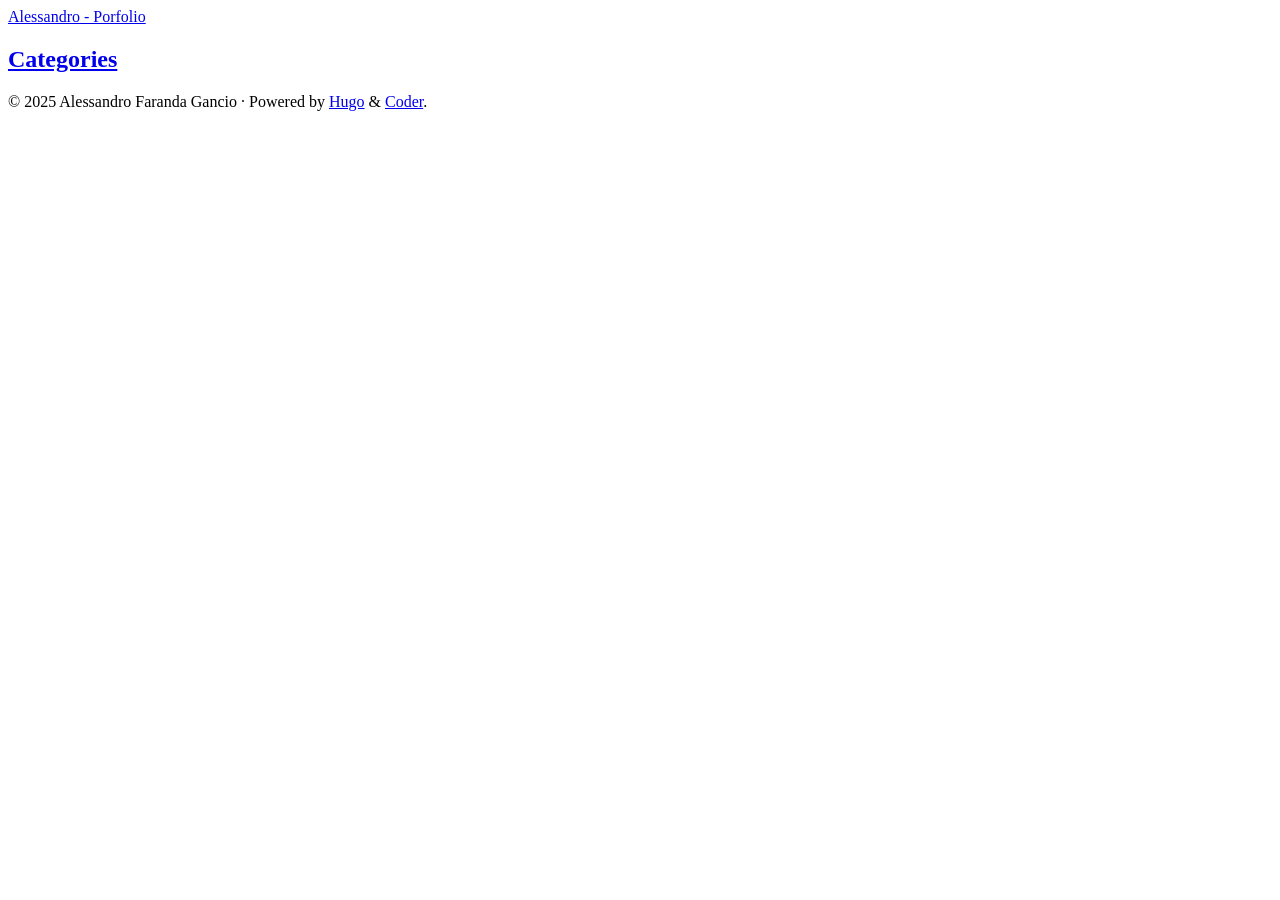
==== services/portfolio/public/categories/index.html @ c4ac89a1 "Initial infrastructure setup" ====
<!DOCTYPE html>
<html lang="en">

<head><script src="/livereload.js?mindelay=10&amp;v=2&amp;port=1313&amp;path=livereload" data-no-instant defer></script>
  <title>Categories · Alessandro - Porfolio</title>
  <meta charset="utf-8">
<meta name="viewport" content="width=device-width, initial-scale=1.0">
<meta name="color-scheme" content="light dark">




<meta name="author" content="Alessandro Faranda Gancio">
<meta name="description" content="My tech portfolio">
<meta name="keywords" content="architect,engineer,developer,personal">



  <meta name="twitter:card" content="summary">
  <meta name="twitter:title" content="Categories">
  <meta name="twitter:description" content="My tech portfolio">

<meta property="og:url" content="http://localhost:1313/categories/">
  <meta property="og:site_name" content="Alessandro - Porfolio">
  <meta property="og:title" content="Categories">
  <meta property="og:description" content="My tech portfolio">
  <meta property="og:locale" content="en_us">
  <meta property="og:type" content="website">




<link rel="canonical" href="http://localhost:1313/categories/">


<link rel="preload" href="/fonts/fa-brands-400.woff2" as="font" type="font/woff2" crossorigin>
<link rel="preload" href="/fonts/fa-regular-400.woff2" as="font" type="font/woff2" crossorigin>
<link rel="preload" href="/fonts/fa-solid-900.woff2" as="font" type="font/woff2" crossorigin>


  
  
  <link rel="stylesheet" href="/css/coder.css" media="screen">








 




<link rel="icon" type="image/svg+xml" href="/images/favicon.svg" sizes="any">
<link rel="icon" type="image/png" href="/images/favicon-32x32.png" sizes="32x32">
<link rel="icon" type="image/png" href="/images/favicon-16x16.png" sizes="16x16">

<link rel="apple-touch-icon" href="/images/apple-touch-icon.png">
<link rel="apple-touch-icon" sizes="180x180" href="/images/apple-touch-icon.png">

<link rel="manifest" href="/site.webmanifest">
<link rel="mask-icon" href="/images/safari-pinned-tab.svg" color="#5bbad5">


<link rel="alternate" type="application/rss+xml" href="/categories/index.xml" title="Alessandro - Porfolio" />







</head>




<body class="preload-transitions colorscheme-light">
  
<div class="float-container">
    <a id="dark-mode-toggle" class="colorscheme-toggle">
        <i class="fa-solid fa-adjust fa-fw" aria-hidden="true"></i>
    </a>
</div>


  <main class="wrapper">
    <nav class="navigation">
  <section class="container">
    
    <a class="navigation-title" href="http://localhost:1313/">
      Alessandro - Porfolio
    </a>
    
    
  </section>
</nav>


    <div class="content">
      
  <section class="container list">
  <header>
    <h1 class="title">
      <a class="title-link" href="http://localhost:1313/categories/">Categories</a>
    </h1>
  </header>
  
  <ul>
    
  </ul>
  






</section>


    </div>

    <footer class="footer">
  <section class="container">
    ©
    
    2025
     Alessandro Faranda Gancio 
    ·
    
    Powered by <a href="https://gohugo.io/" target="_blank" rel="noopener">Hugo</a> & <a href="https://github.com/luizdepra/hugo-coder/" target="_blank" rel="noopener">Coder</a>.
    
  </section>
</footer>

  </main>

  

  
  
  <script src="/js/coder.js"></script>
  

  

  


  

  

  

  

  

  

  

  

  

  

  

  

  

  

  

  

  
</body>
</html>
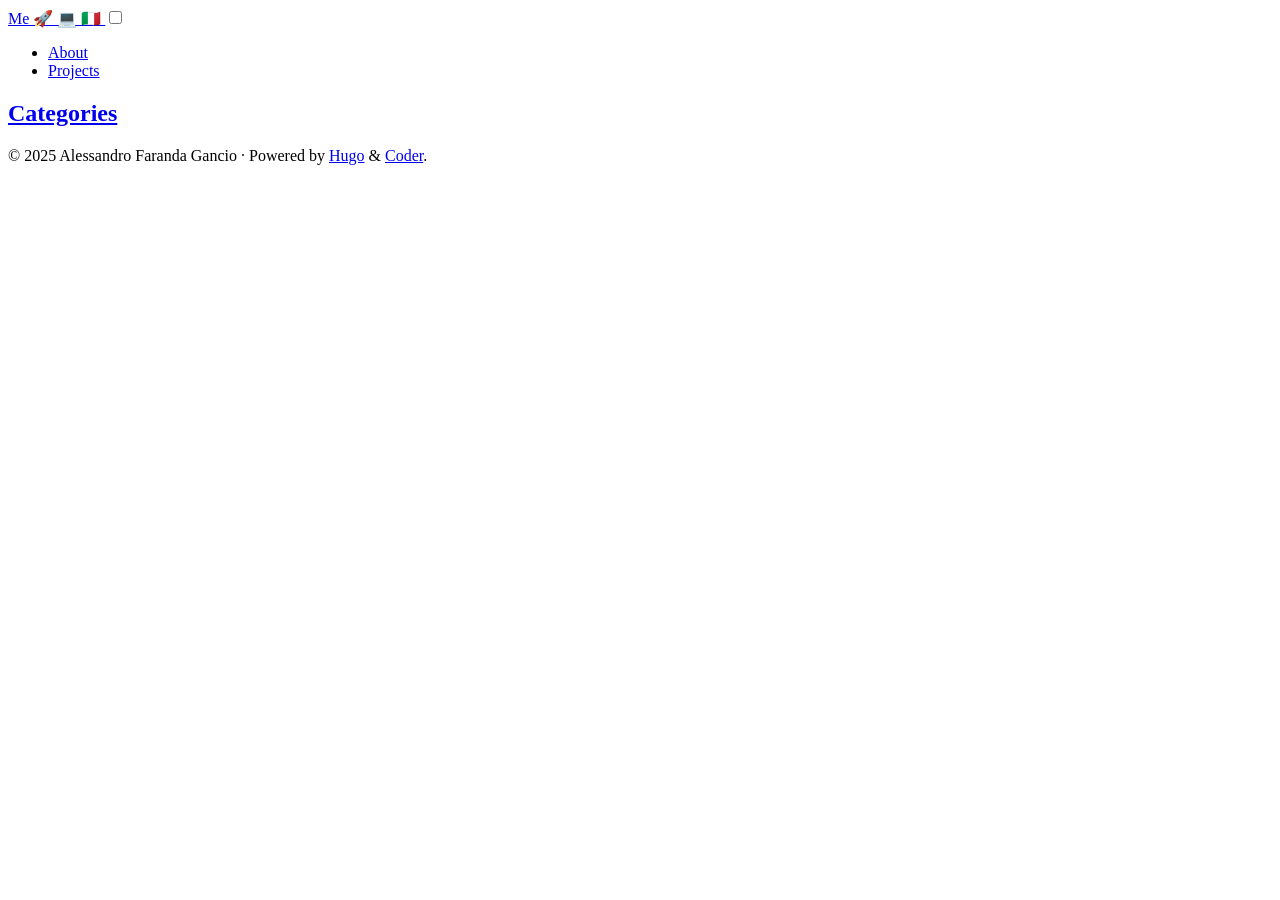
==== commit fc8f1735: "latest version deploy" ====
--- a/services/portfolio/public/categories/index.html
+++ b/services/portfolio/public/categories/index.html
@@ -2,7 +2,7 @@
 <html lang="en">
 
 <head><script src="/livereload.js?mindelay=10&amp;v=2&amp;port=1313&amp;path=livereload" data-no-instant defer></script>
-  <title>Categories · Alessandro - Porfolio</title>
+  <title>Categories · Me 🚀 💻 🇮🇹</title>
   <meta charset="utf-8">
 <meta name="viewport" content="width=device-width, initial-scale=1.0">
 <meta name="color-scheme" content="light dark">
@@ -21,7 +21,7 @@
   <meta name="twitter:description" content="My tech portfolio">
 
 <meta property="og:url" content="http://localhost:1313/categories/">
-  <meta property="og:site_name" content="Alessandro - Porfolio">
+  <meta property="og:site_name" content="Me 🚀 💻 🇮🇹">
   <meta property="og:title" content="Categories">
   <meta property="og:description" content="My tech portfolio">
   <meta property="og:locale" content="en_us">
@@ -65,7 +65,7 @@
 <link rel="mask-icon" href="/images/safari-pinned-tab.svg" color="#5bbad5">
 
 
-<link rel="alternate" type="application/rss+xml" href="/categories/index.xml" title="Alessandro - Porfolio" />
+<link rel="alternate" type="application/rss+xml" href="/categories/index.xml" title="Me 🚀 💻 🇮🇹" />
 
 
 
@@ -92,9 +92,28 @@
   <section class="container">
     
     <a class="navigation-title" href="http://localhost:1313/">
-      Alessandro - Porfolio
+      Me 🚀 💻 🇮🇹
     </a>
     
+    
+      <input type="checkbox" id="menu-toggle" />
+      <label class="menu-button float-right" for="menu-toggle">
+        <i class="fa-solid fa-bars fa-fw" aria-hidden="true"></i>
+      </label>
+      <ul class="navigation-list">
+        
+          
+            <li class="navigation-item">
+              <a class="navigation-link " href="/about/">About</a>
+            </li>
+          
+            <li class="navigation-item">
+              <a class="navigation-link " href="/projects/">Projects</a>
+            </li>
+          
+        
+        
+      </ul>
     
   </section>
 </nav>
